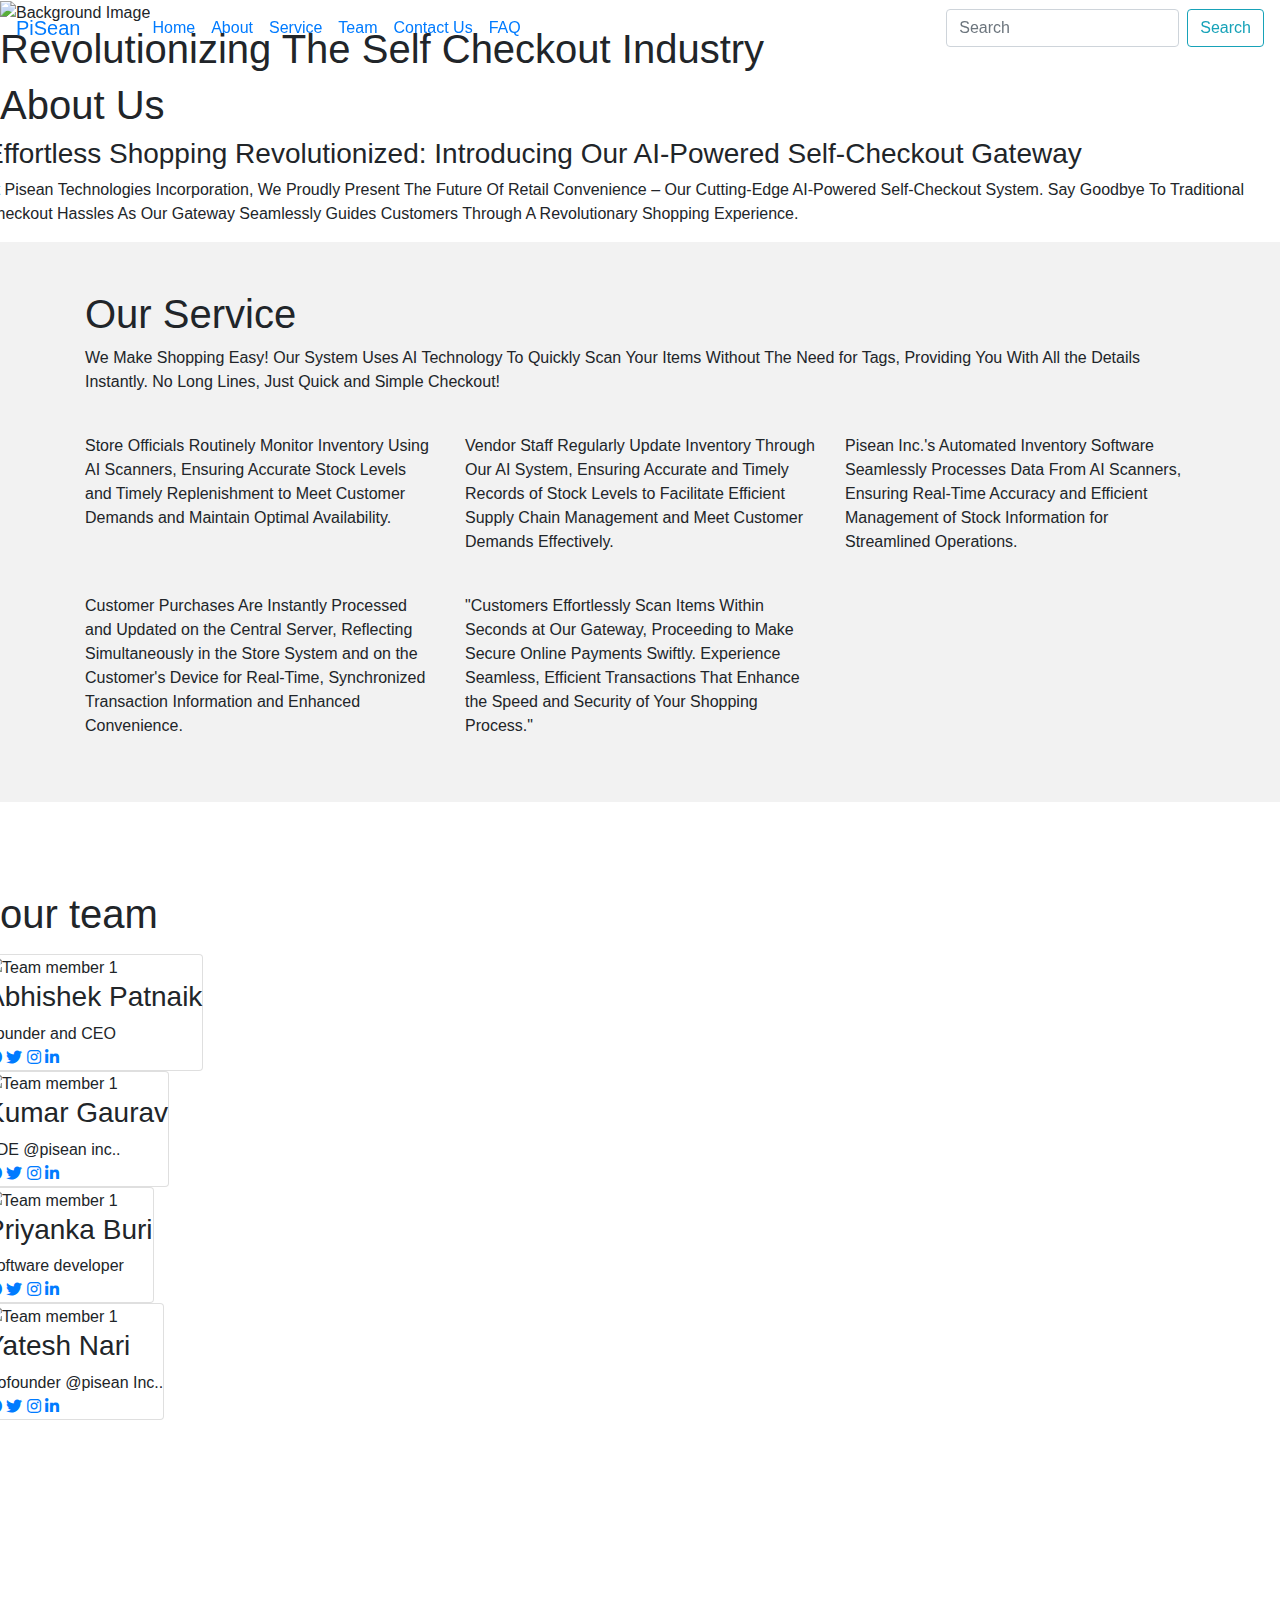
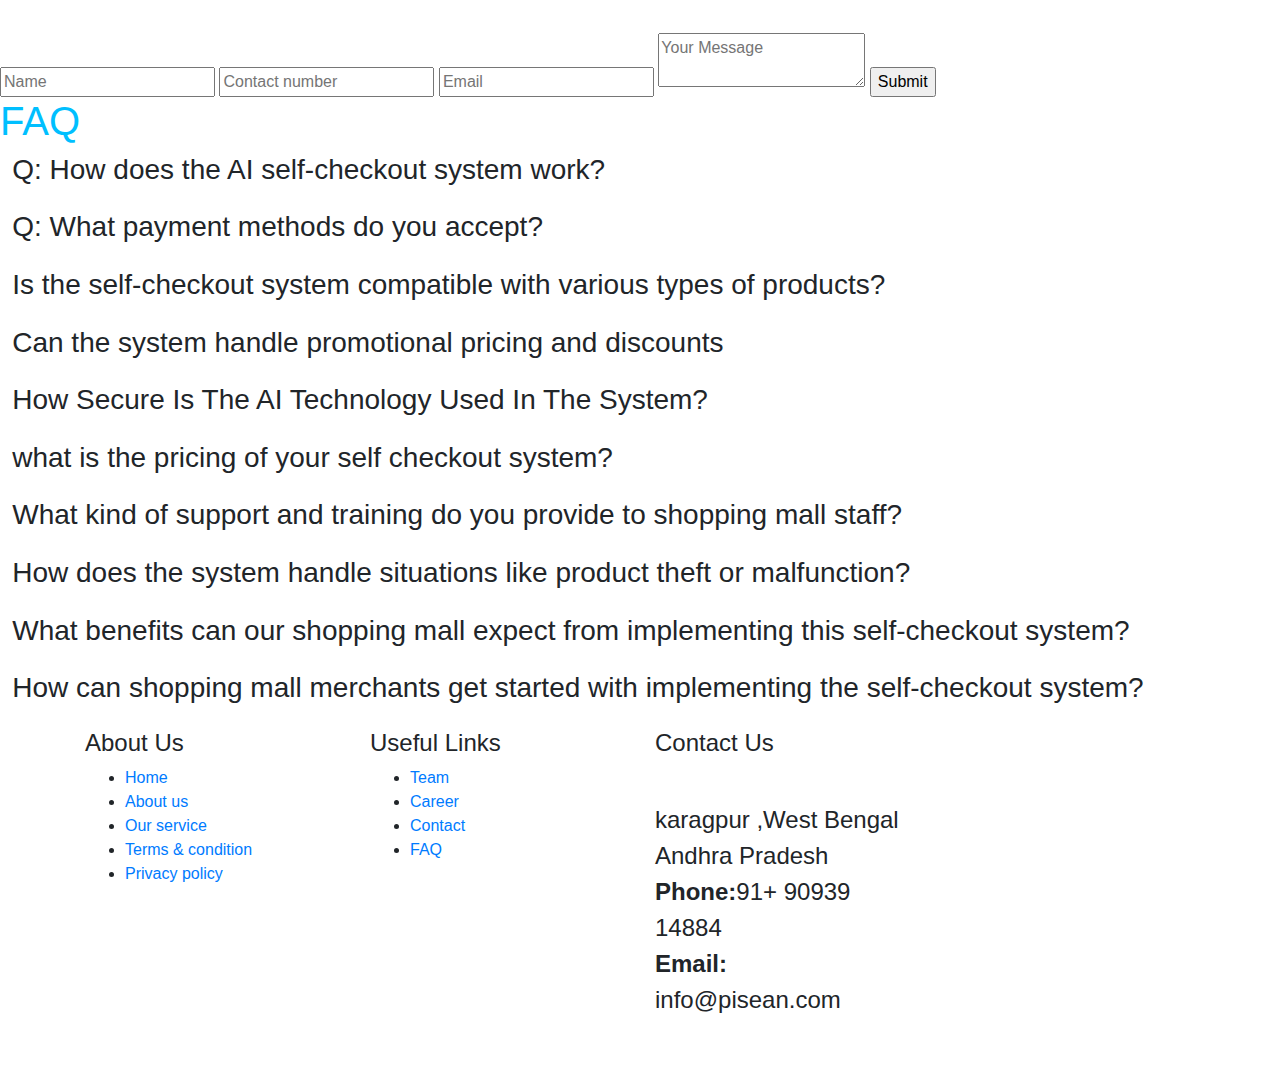
==== index.html @ 4c9ec10a "Rename contact_form.html to index.html" ====
<!DOCTYPE html>
<html lang="en">

<head>




    <style>
        /* Your CSS styles */
        .faq {
            margin-top: 2rem;
        }

        .accordion {
            margin-bottom: 1rem;
        }

        .accordion-header {
            cursor: pointer;
            display: flex;
            align-items: center;
        }

        .accordion-header span {
            margin-right: 1rem;
            font-size: 1.2rem;
        }

        .accordion-body {
            display: none;
            margin-top: 0.5rem;
        }

        .active span {
            transform: rotate(45deg);
        }
    </style>
    <meta charset="UTF-8">
    <meta http-equiv="X-UA-Compatible" content="IE=edge">
    <meta name="viewport" content="width=device-width, initial-scale=1.0">
    <title>Pisean Incorporation </title>
    <link rel="stylesheet" href="./css/style.css">
    <link rel="stylesheet" href="https://cdnjs.cloudflare.com/ajax/libs/font-awesome/5.15.3/css/all.min.css">
    <script src="https://cdnjs.cloudflare.com/ajax/libs/jquery/3.6.0/jquery.min.js"></script>
    <link rel="icon" href="./images/image.png">
    <link rel="stylesheet" href="https://cdnjs.cloudflare.com/ajax/libs/twitter-bootstrap/4.1.3/css/bootstrap.min.css">
    <link rel="stylesheet" href="https://cdnjs.cloudflare.com/ajax/libs/ionicons/2.0.1/css/ionicons.min.css">
    <link rel="stylesheet" href="https://cdn.jsdelivr.net/npm/bootstrap@4.5.3/dist/css/bootstrap.min.css" integrity="sha384-TX8t27EcRE3e/ihU7zmQxVncDAy5uIKz4rEkgIXeMed4M0jlfIDPvg6uqKI2xXr2" crossorigin="anonymous">
    <link rel="stylesheet" href="https://stackpath.bootstrapcdn.com/font-awesome/4.7.0/css/font-awesome.min.css" integrity="sha384-wvfXpqpZZVQGK6TAh5PVlGOfQNHSoD2xbE+QkPxCAFlNEevoEH3Sl0sibVcOQVnN" crossorigin="anonymous">
    <link href="lib/bootstrap/css/bootstrap.min.css" rel="stylesheet">
    <link href="lib/ionicons/css/ionicons.min.css" rel="stylesheet">
    <link href="lib/owlcarousel/assets/owl.carousel.min.css" rel="stylesheet">
    <link href="lib/lightbox/css/lightbox.min.css" rel="stylesheet">
    <script src="./js/main.js"></script>
</head>

<body>
    <div id="image-background">
        <img src="https://res.cloudinary.com/dgkyo3wku/image/upload/v1715507340/21cb44137fb5821ff39f8c37ded3b822_geof0n.jpg" alt="Background Image">
    </div>

    <nav class="navbar navbar-styling navbar-expand-lg   fixed-top">
        <a class="navbar-brand nav-logo pr-5" href="#">PiSean</a>
        <button class="navbar-toggler bg-light " type="button" data-toggle="collapse" data-target="#navbarSupportedContent" aria-controls="navbarSupportedContent" aria-expanded="false" aria-label="Toggle navigation">
            <span class="navbar-toggler-icon"></span>
        </button>

        <div class="collapse navbar-collapse" id="navbarSupportedContent">
            <ul class="navbar-nav mr-auto">
                <li class="nav-item active">
                    <a class="nav-link" href="#home">Home <span class="sr-only">(current)</span></a>
                </li>
                <li class="nav-item">
                    <a class="nav-link" href="#about">About</a>
                </li>
                <li class="nav-item">
                    <a class="nav-link" href="#service">
                        Service
                    </a>

                </li>
                <li class="nav-item">
                    <a class="nav-link" href="#team">
                        Team
                    </a>

                </li>

                <li class="nav-item">
                    <a class="nav-link" href="#contact">
                        Contact Us
                    </a>
                </li>
                <li class="nav-item">
                    <a class="nav-link" href="#faq">
                        FAQ
                    </a>
                </li>
            </ul>
            <form class="form-inline my-2 my-lg-0">
                <input class="form-control mr-sm-2 search-bar" type="search" placeholder="Search" aria-label="Search">
                <button class="btn btn-outline-info my-2 my-sm-0 search-button " type="submit">Search</button>
            </form>
        </div>
    </nav>



    <section id="home" class="home">
        <h1 id="animated-heading">Revolutionizing The Self Checkout Industry</h1>
        <h2></h2>
        <div class="wave wave1"></div>
        <div class="wave wave2"></div>
        <div class="wave wave3"></div>
    </section>

    <section id="about" class="about">
        <h1 class="heading">About Us</h1>
        <div class="row">
            <div class="content">
                <h3>Effortless Shopping Revolutionized: Introducing Our AI-Powered Self-Checkout Gateway</h3>
                <p>At Pisean Technologies Incorporation, We Proudly Present The Future Of Retail Convenience – Our Cutting-Edge AI-Powered Self-Checkout System. Say Goodbye To Traditional Checkout Hassles As Our Gateway Seamlessly Guides Customers Through A Revolutionary Shopping Experience.</p>

            </div>
        </div>
    </section>

    <div class="pt-5 pb-5 heading-service " style="background-color: #f2f2f2;">
        <div class="container ">
            <div class="row">
                <div class="section-head col-sm-12 " id="service">
                    <h1 class="heading "> Our Service </h1>
                    <p>We Make Shopping Easy! Our System Uses AI Technology To Quickly Scan Your Items Without The Need for Tags, Providing You With All the Details Instantly. No Long Lines, Just Quick and Simple Checkout!
                    </p>
                </div>
                <div class="col-lg-4 col-sm-6">
                    <div class="item"> <span><img src=" https://res.cloudinary.com/dgkyo3wku/image/upload/v1706522780/cilbbswr6wt9gt8f0bmc.jpg " class="icon feature_box_col_one" alt="" /></span>

                        <p>Store Officials Routinely Monitor Inventory Using AI Scanners, Ensuring Accurate Stock Levels and Timely Replenishment to Meet Customer Demands and Maintain Optimal Availability.</p>
                    </div>
                </div>
                <div class="col-lg-4 col-sm-6">
                    <div class="item"> <span><img src="https://res.cloudinary.com/dgkyo3wku/image/upload/v1706523859/WhatsApp_Image_2024-01-29_at_14.48.54_9b47edf5_c2cqcb.jpg" class="icon feature_box_col_two" alt=""></span>

                        <p>Vendor Staff Regularly Update Inventory Through Our AI System, Ensuring Accurate and Timely Records of Stock Levels to Facilitate Efficient Supply Chain Management and Meet Customer Demands Effectively.</p>
                    </div>
                </div>
                <div class="col-lg-4 col-sm-6">
                    <div class="item"> <span><img src=" https://res.cloudinary.com/dgkyo3wku/image/upload/v1706524597/kpwfwyheefqie8gntrhh.jpg " class="icon feature_box_col_one" alt="" /></span>

                        <p>Pisean Inc.'s Automated Inventory Software Seamlessly Processes Data From AI Scanners, Ensuring Real-Time Accuracy and Efficient Management of Stock Information for Streamlined Operations.</p>
                    </div>
                </div>
                <div class="col-lg-4 col-sm-6">
                    <div class="item"> <span><img src=" https://res.cloudinary.com/dgkyo3wku/image/upload/v1706524673/wyqtvdgvv5pxghly4vju.jpg " class="icon feature_box_col_one" alt="" /></span>

                        <p>Customer Purchases Are Instantly Processed and Updated on the Central Server, Reflecting Simultaneously in the Store System and on the Customer's Device for Real-Time, Synchronized Transaction Information and Enhanced Convenience.</p>
                    </div>
                </div>

                <div class="col-lg-4 col-sm-6">
                    <div class="item"> <span><img src=" https://res.cloudinary.com/dgkyo3wku/image/upload/v1706525130/shdp8tactpkitl5gberr.jpg" class="icon feature_box_col_one" alt="" /></span>

                        <p>"Customers Effortlessly Scan Items Within Seconds at Our Gateway, Proceeding to Make Secure Online Payments Swiftly. Experience Seamless, Efficient Transactions That Enhance the Speed and Security of Your Shopping Process."</p>
                    </div>
                </div>
            </div>
        </div>
    </div>

    <script src="https://code.jquery.com/jquery-3.5.1.slim.min.js" integrity="sha384-DfXdz2htPH0lsSSs5nCTpuj/zy4C+OGpamoFVy38MVBnE+IbbVYUew+OrCXaRkfj" crossorigin="anonymous"></script>
    <script src="https://cdn.jsdelivr.net/npm/bootstrap@4.5.3/dist/js/bootstrap.bundle.min.js" integrity="sha384-ho+j7jyWK8fNQe+A12Hb8AhRq26LrZ/JpcUGGOn+Y7RsweNrtN/tE3MoK7ZeZDyx" crossorigin="anonymous"></script>
    <!--
    <section class="counters">
        <div class="container">
            <div>
                <i class="far fa-clock fa-4x"></i>
                <div class="counter" data-target="13500">0</div>
                <h3>Working Hours</h3>
            </div>
            <div>
                <i class="fas fa-gift fa-4x"></i>
                <div class="counter" data-target="720">0</div>
                <h3>Completed Projects</h3>
            </div>
            <div>
                <i class="fas fa-users fa-4x"></i>
                <div class="counter" data-target="480">0</div>
                <h3>Happy Clients</h3>
            </div>
            <div>
                <i class="fas fa-award fa-4x"></i>
                <div class="counter" data-target="120">0</div>
                <h3>Awards Received</h3>
            </div>
        </div>
    </section>

    <div class="pt-5 pb-5">
        <div class="container">
            <div class="row">
                <div class="section-head-1 col-sm-12" style="text-align: center;">
                    <h4 style="margin-top: -5rem;" id="portfolio"><span>Our</span> Projects</h4>

                    <p>The objective of IT Company is to enable a large number of youth to take up <br>industry-relevant skill training that will help them<br> in securing a better livelihood.
                    </p>
                </div>

                <div class="col-lg-4 col-sm-6">

                    <div class="item"> <span class="icon feature_box_col_four"><i class="fa fa-database"></i></span>
                        <h6>Project-1</h6>

                        <p>Lorem ipsum dolor sit amet, consectetuer adipiscing elit. Aenean commodo ligula eget dolor Aenean massa.<br><br><br></p>
                    </div>
                </div>

                <div class="col-lg-4 col-sm-6">
                    <div class="item"> <span class="icon feature_box_col_five"><i class="fa fa-upload"></i></span>
                        <h6>Project-2</h6>
                        <p>Lorem ipsum dolor sit amet, consectetuer adipiscing elit. Aenean commodo ligula eget dolor Aenean massa.<br><br><br></p>
                    </div>
                </div>
                <div class="col-lg-4 col-sm-6">
                    <div class="item"> <span class="icon feature_box_col_six"><i class="fa fa-camera"></i></span>
                        <h6>Project-3</h6>
                        <p>Lorem ipsum dolor sit amet, consectetuer adipiscing elit. Aenean commodo ligula eget dolor Aenean massa.<br><br><br></p>
                    </div>
                </div>
            </div>
        </div>
    </div>

    <div class="communicate">
        <h3>Lorem ipsum dolor sit amet consectetur adipisicing elit.</h3>
        <p>Lorem ipsum dolor sit amet.</p>
        <a href="#contact"><button class="btn">Contact Now</button></a>
    </div>

    <div class="testimonials mt-100">
        <div class="container">
            <div class="section-header" style="text-align: center;">
                <h2 style="margin-top: -15rem;">Testimonials</h2>
                <p style="font-size: 2rem;">
                    See what people have to say about us
                </p>
            </div>

            <div class="owl-carousel testimonials-carousel">
                <div class="testimonial-item row align-items-center">
                    <div class="testimonial-img">
                        <img src="./images/testimonial-1.jpg" alt="Testimonial image">
                    </div>
                    <div class="testimonial-text">
                        <h3>Person-1</h3>
                        <h4>Designation</h4>
                        <p>
                            Testimonial

                        </p>
                    </div>
                </div>
                <div class="testimonial-item row align-items-center">
                    <div class="testimonial-img">
                        <img src="./images/testimonial-2.jpg" alt="Testimonial image">
                    </div>
                    <div class="testimonial-text">
                        <h3>Person-2</h3>
                        <h4>Designation</h4>
                        <p>
                            Testimonial

                        </p>
                    </div>
                </div>
                <div class="testimonial-item row align-items-center">
                    <div class="testimonial-img">
                        <img src="./images/testimonial-3.jpg" alt="Testimonial image">
                    </div>
                    <div class="testimonial-text">
                        <h3>Person-3</h3>
                        <h4>Designation</h4>
                        <p>
                            Testimonial

                        </p>
                    </div>
                </div>
                <div class="testimonial-item row align-items-center">
                    <div class="testimonial-img">
                        <img src="./images/testimonial-4.jpg" alt="Testimonial image">
                    </div>
                    <div class="testimonial-text">
                        <h3>Person-4</h3>
                        <h4>Designation</h4>
                        <p>
                            Testimonial

                        </p>
                    </div>
                </div>
                <div class="testimonial-item row align-items-center">
                    <div class="testimonial-img">
                        <img src="./images/testimonial-5.jpg" alt="Testimonial image">
                    </div>
                    <div class="testimonial-text">
                        <h3>Person-5</h3>
                        <h4>Designation</h4>
                        <p>
                            Testimonial

                        </p>
                    </div>
                </div>
            </div>
        </div>
    </div>

    <div class="clients mt-100">
        <div class="container">
            <div class="section-header">
                <h2>Our Clients</h2>
                <p>
                    We don't just build softwares, we build your business.
                </p>
            </div>
            <div class="owl-carousel clients-carousel">
                <img src="./images/image.png" alt="Client Logo">
                <img src="./images/image.png" alt="Client Logo">
                <img src="./images/image.png" alt="Client Logo">
                <img src="./images/image.png" alt="Client Logo">
                <img src="./images/image.png" alt="Client Logo">
                <img src="./images/image.png" alt="Client Logo">
                <img src="./images/image.png" alt="Client Logo">
                <img src="./images/image.png" alt="Client Logo">
            </div>
        </div>
    </div>
    <a href="#" class="back-to-top"><i class="ion-ios-arrow-up"></i></a>
    <script src="lib/jquery/jquery.min.js"></script>
    <script src="lib/jquery/jquery-migrate.min.js"></script>
    <script src="lib/bootstrap/js/bootstrap.bundle.min.js"></script>
    <script src="lib/easing/easing.min.js"></script>
    <script src="lib/waypoints/waypoints.min.js"></script>
    <script src="lib/counterup/counterup.min.js"></script>
    <script src="lib/owlcarousel/owl.carousel.min.js"></script>
    <script src="lib/lightbox/js/lightbox.min.js"></script>-->

    <section class="team heading-service " style="margin-top: 7rem;">
        <h1 class="heading" style="margin-top: -1.5rem;" id="team">our team</h1>
        <p></p>
        <div class="row">
            <div class="card">
                <div class="image">
                    <img src="https://res.cloudinary.com/dgkyo3wku/image/upload/v1706520418/drnmkmoih6rdnlpzotfv.jpg" alt="Team member 1">
                </div>
                <div class="info">
                    <h3>Abhishek Patnaik</h3>
                    <span>Founder and CEO</span>
                    <div class="icons">
                        <a href="https://www.facebook.com/" class="fab fa-facebook-f"></a>
                        <a href="https://twitter.com/login" class="fab fa-twitter"></a>
                        <a href="https://www.instagram.com/" class="fab fa-instagram"></a>
                        <a href="https://www.linkedin.com/" class="fab fa-linkedin"></a>
                    </div>
                </div>
            </div>
        </div>
        <div class="row">
            <div class="card">
                <div class="image">
                    <img src="https://res.cloudinary.com/dgkyo3wku/image/upload/v1706521943/penvjlpgea7rrrymuciv.jpg" alt="Team member 1">
                </div>
                <div class="info">
                    <h3>Kumar Gaurav</h3>
                    <span>SDE @pisean inc..</span>
                    <div class="icons">
                        <a href="https://www.facebook.com/" class="fab fa-facebook-f"></a>
                        <a href="https://twitter.com/login" class="fab fa-twitter"></a>
                        <a href="https://www.instagram.com/" class="fab fa-instagram"></a>
                        <a href="https://www.linkedin.com/" class="fab fa-linkedin"></a>
                    </div>
                </div>
            </div>
        </div>
        <div class="row">
            <div class="card">
                <div class="image">
                    <img src="https://res.cloudinary.com/dgkyo3wku/image/upload/v1706522111/irqp7z6xogtvdpo3z6qg.jpg" alt="Team member 1">
                </div>
                <div class="info">
                    <h3>Priyanka Buri</h3>
                    <span>Software developer</span>
                    <div class="icons">
                        <a href="https://www.facebook.com/" class="fab fa-facebook-f"></a>
                        <a href="https://twitter.com/login" class="fab fa-twitter"></a>
                        <a href="https://www.instagram.com/" class="fab fa-instagram"></a>
                        <a href="https://www.linkedin.com/" class="fab fa-linkedin"></a>
                    </div>
                </div>
            </div>
        </div>
        <div class="row">
            <div class="card">
                <div class="image">
                    <img src="" https://res.cloudinary.com/dgkyo3wku/image/upload/v1706521943/penvjlpgea7rrrymuciv.jpg"" alt="Team member 1">
                </div>
                <div class="info">
                    <h3>Yatesh Nari</h3>
                    <span>Cofounder @pisean Inc..</span>
                    <div class="icons">
                        <a href="https://www.facebook.com/" class="fab fa-facebook-f"></a>
                        <a href="https://twitter.com/login" class="fab fa-twitter"></a>
                        <a href="https://www.instagram.com/" class="fab fa-instagram"></a>
                        <a href="https://www.linkedin.com/" class="fab fa-linkedin"></a>
                    </div>
                </div>
            </div>
        </div>
    </section>

    <section id="contact" class="contact">
        <h1 class="heading" style=" color: #ffff">get in touch</h1>
    </section>
    <div class="contact-in">
        <div class="contact-map">
            <iframe src="https://www.google.com/maps/embed?pb=!1m18!1m12!1m3!1d30711243.17762776!2d64.4398422293091!3d20.011408266548177!2m3!1f0!2f0!3f0!3m2!1i1024!2i768!4f13.1!3m3!1m2!1s0x30635ff06b92b791%3A0xd78c4fa1854213a6!2sIndia!5e0!3m2!1sen!2sin!4v1644684739958!5m2!1sen!2sin" width="100%" height="auto" style="border:0;" allowfullscreen="" loading="lazy"></iframe>
        </div>
        <div class="contact-form">
            <form action="./contactme.php" method="POST">
                <input type="text" name="name" placeholder="Name" class="contact-form-txt" required>
                <input type="tel" id="phone" name="phone" pattern="[0-9]{10}" required placeholder="Contact number" maxlength="10" class="contact-form-phone">
                <input type="email" name="email" placeholder="Email" class="contact-form-email" required>
                <textarea placeholder="Your Message" name="message" class="contact-form-txtarea" required></textarea>
                <input type="submit" value="Submit" name="submit" class="contact-form-btn">
            </form>
        </div>
    </div>

    <section class="faq">
        <h1 class="heading" style="margin-top: -2rem; color: #00bfff;" id="faq">FAQ</h1>
        <div class="row">
            <div class="accordion-container">
                <div class="accordion">
                    <div class="accordion-header" id="q1">
                        <span>+</span>
                        <h3 class="question">Q: How does the AI self-checkout system work?</h3>
                    </div>
                    <div class="accordion-body" id="a1">
                        <p>Our AI-powered self-checkout system utilizes an AI cart and implements a double verification system at the payment gateway to prevent theft. Customers scan items using the AI cart, and at the gateway, there's an additional verification step to ensure that all items have been properly scanned and paid for, enhancing security and reducing the risk of theft.</p>
                    </div>
                </div>
                <div class="accordion">
                    <div class="accordion-header" id="q2">
                        <span>+</span>
                        <h3 class="question">Q: What payment methods do you accept?</h3>
                    </div>
                    <div class="accordion-body" id="a2">
                        <p>We accept a variety of payment methods including credit cards, debit cards, mobile payments, and cash.</p>
                    </div>
                </div>
                <div class="accordion">
                    <div class="accordion-header" id="q2">
                        <span>+</span>
                        <h3 class="question">Is the self-checkout system compatible with various types of products?</h3>
                    </div>
                    <div class="accordion-body" id="a2">
                        <p>our system is versatile and can be used for a wide range of products, including groceries, electronics, apparel, and more.

                            +</p>
                    </div>
                </div>
                <div class="accordion">
                    <div class="accordion-header" id="q2">
                        <span>+</span>
                        <h3 class="question">Can the system handle promotional pricing and discounts</h3>
                    </div>
                    <div class="accordion-body" id="a2">
                        <p>Absolutely! Our self-checkout system is designed to accommodate promotional pricing, discounts, and loyalty programs, offering a flexible solution for your business needs.</p>
                    </div>
                </div>
                <div class="accordion">
                    <div class="accordion-header" id="q2">
                        <span>+</span>
                        <h3 class="question">How Secure Is The AI Technology Used In The System?</h3>
                    </div>
                    <div class="accordion-body" id="a2">
                        <p>The AI technology employed in our system is highly secure, ensuring accurate product scanning and secure transactions, enhancing both customer and merchant confidence.</p>
                    </div>
                </div>
                <div class="accordion">
                    <div class="accordion-header" id="q2">
                        <span>+</span>
                        <h3 class="question">what is the pricing of your self checkout system?</h3>
                    </div>
                    <div class="accordion-body" id="a2">
                        <p>Through thorough market analysis, cost efficiency measures, and customer feedback, we maintain competitive and reasonable pricing for our products and services.</p>
                    </div>
                </div>
                <div class="accordion">
                    <div class="accordion-header" id="q2">
                        <span>+</span>
                        <h3 class="question">What kind of support and training do you provide to shopping mall staff?</h3>
                    </div>
                    <div class="accordion-body" id="a2">
                        <p>We offer comprehensive training for shopping mall staff to ensure smooth implementation. Ongoing support is also provided to address any queries or technical issues..</p>
                    </div>
                </div>
                <div class="accordion">
                    <div class="accordion-header" id="q2">
                        <span>+</span>
                        <h3 class="question">How does the system handle situations like product theft or malfunction?</h3>
                    </div>
                    <div class="accordion-body" id="a2">
                        <p>Our system includes security measures to deter theft, and in case of malfunctions, we provide prompt technical support to address and resolve any issues.</p>
                    </div>
                </div>
                <div class="accordion">
                    <div class="accordion-header" id="q2">
                        <span>+</span>
                        <h3 class="question">What benefits can our shopping mall expect from implementing this self-checkout system?</h3>
                    </div>
                    <div class="accordion-body" id="a2">
                        <p>Implementing our system can lead to reduced wait times, improved customer satisfaction, increased operational efficiency, and a modern, streamlined shopping experience.</p>
                    </div>
                </div>
                <div class="accordion">
                    <div class="accordion-header" id="q2">
                        <span>+</span>
                        <h3 class="question">How can shopping mall merchants get started with implementing the self-checkout system?</h3>
                    </div>
                    <div class="accordion-body" id="a2">
                        <p>To get started with implementing the self-checkout system in your shopping mall, simply fill out the contact form on our website. Our team will reach out to schedule a demo video and guide you through the documentation formalities. Once completed, we'll proceed with the installation of the self-checkout system at your convenience.</p>
                    </div>
                </div>
                <!-- Add more accordion items for other questions -->
            </div>
        </div>
    </section>
    <script src="https://cdnjs.cloudflare.com/ajax/libs/jquery/3.6.0/jquery.min.js"></script>
    <script>
        $(document).ready(function() {
            // Toggle FAQ answers
            $('.accordion-header').click(function() {
                $(this).toggleClass('active');
                $(this).next('.accordion-body').slideToggle();
            });
        });
    </script>
    <div class="footer">
        <div class="footer-top">
            <div class="container">
                <div class="row">
                    <div class="col-lg-3 col-md-6 footer-links">
                        <h4>About Us</h4>
                        <ul>
                            <li><i class="ion-ios-arrow-forward"></i> <a href="#">Home</a></li>
                            <li><i class="ion-ios-arrow-forward"></i> <a href="#about">About us</a></li>
                            <li><i class="ion-ios-arrow-forward"></i> <a href="#service">Our service</a></li>
                            <li><i class="ion-ios-arrow-forward"></i> <a href="#">Terms & condition</a></li>
                            <li><i class="ion-ios-arrow-forward"></i> <a href="#">Privacy policy</a></li>
                        </ul>
                    </div>

                    <div class="col-lg-3 col-md-6 footer-links">
                        <h4>Useful Links</h4>
                        <ul>

                            <li><i class="ion-ios-arrow-forward"></i> <a href="#team">Team</a></li>
                            <li><i class="ion-ios-arrow-forward"></i> <a href="careers.html">Career</a></li>
                            <li><i class="ion-ios-arrow-forward"></i> <a href="#contact">Contact</a></li>
                            <li><i class="ion-ios-arrow-forward"></i> <a href="#faq">FAQ</a></li>
                        </ul>
                    </div>

                    <div class="col-lg-3 col-md-6 footer-contact" style="font-size: 1.5rem;">
                        <h4>Contact Us</h4>
                        <p>
                            <br>
                            karagpur ,West Bengal<br>
                            Andhra Pradesh <br>
                            <strong>Phone:</strong>91+ 90939 14884<br>
                            <strong>Email:</strong> info@pisean.com<br>
                        </p>

                        <div class="social-links">
                            <a href="https://www.facebook.com/"><i class="ion-logo-facebook"></i></a>
                            <a href="https://twitter.com/login?lang=en"><i class="ion-logo-twitter"></i></a>
                            <a href="https://www.linkedin.com/"><i class="ion-logo-linkedin"></i></a>
                            <a href="https://www.instagram.com/"><i class="ion-logo-instagram"></i></a>
                            <a href="https://accounts.google.com/servicelogin/signinchooser?flowName=GlifWebSignIn&flowEntry=ServiceLogin"><i class="ion-logo-googleplus"></i></a>
                        </div>

                    </div>

                    <div class="col-lg-3 col-md-6 footer-newsletter">

                        <p></p>

                    </div>

                </div>
            </div>
        </div>

        <div class="container">
            <div class="row align-items-center">
                <div class="col-md-6 copyright" style="color: #fff; font-size: 1.3rem;">
                    Copyright &copy; pisean technology. All Rights Reserved.
                </div>
            </div>
        </div>
    </div>

    <a href="#" class="back-to-top"><i class="ion-ios-arrow-up"></i></a>
</body>

</html>
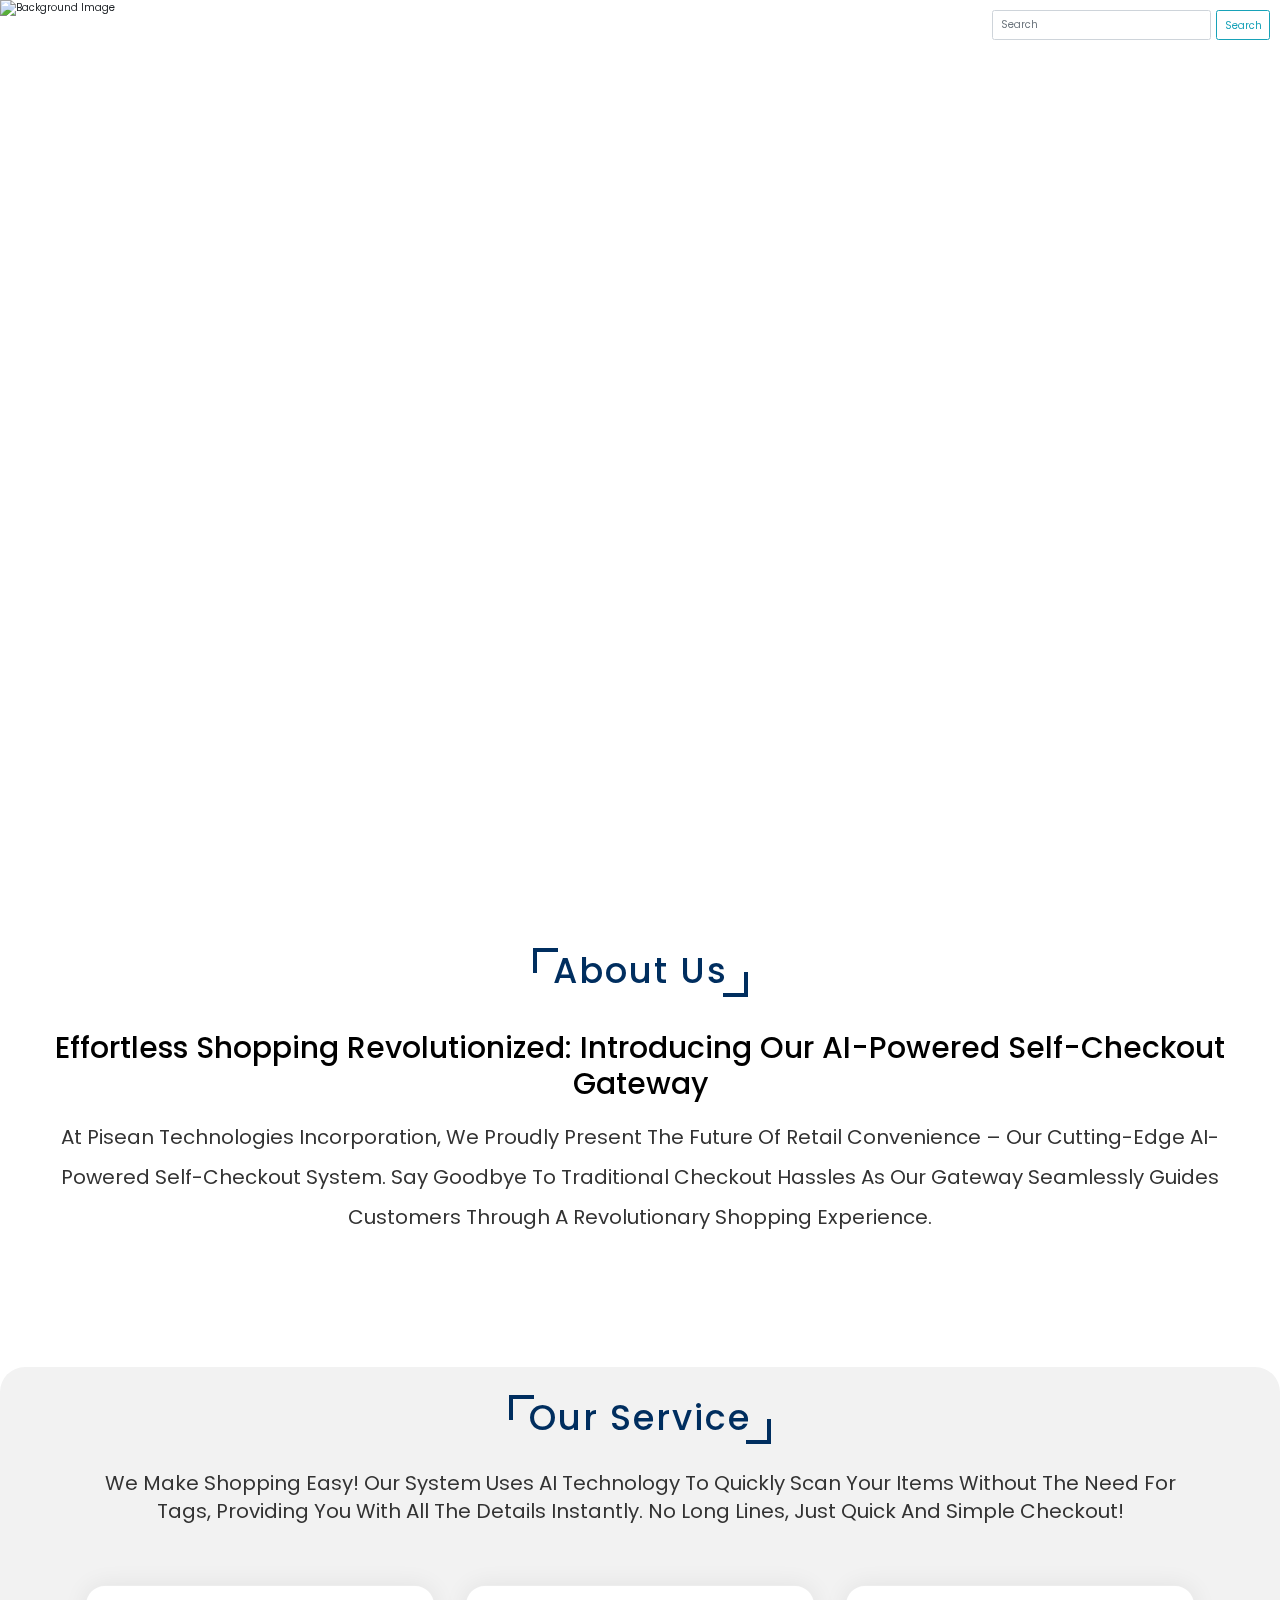
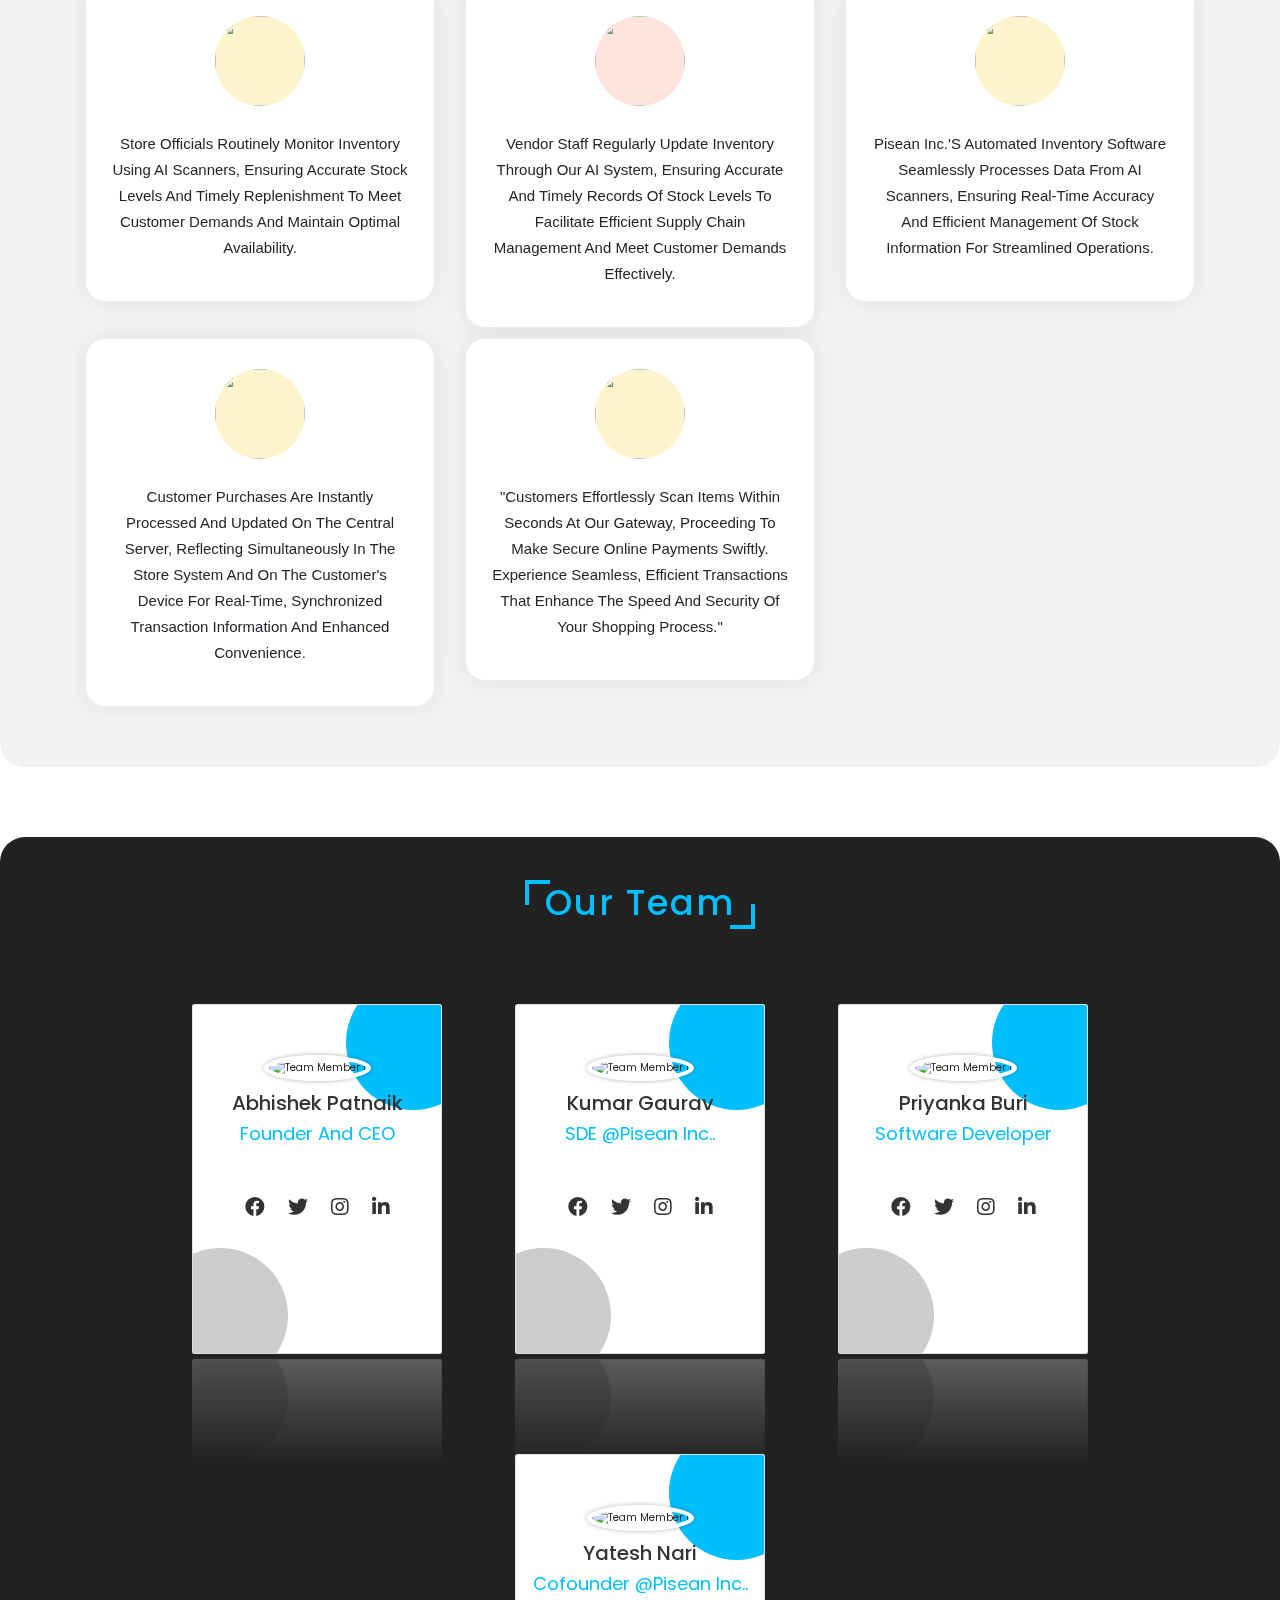
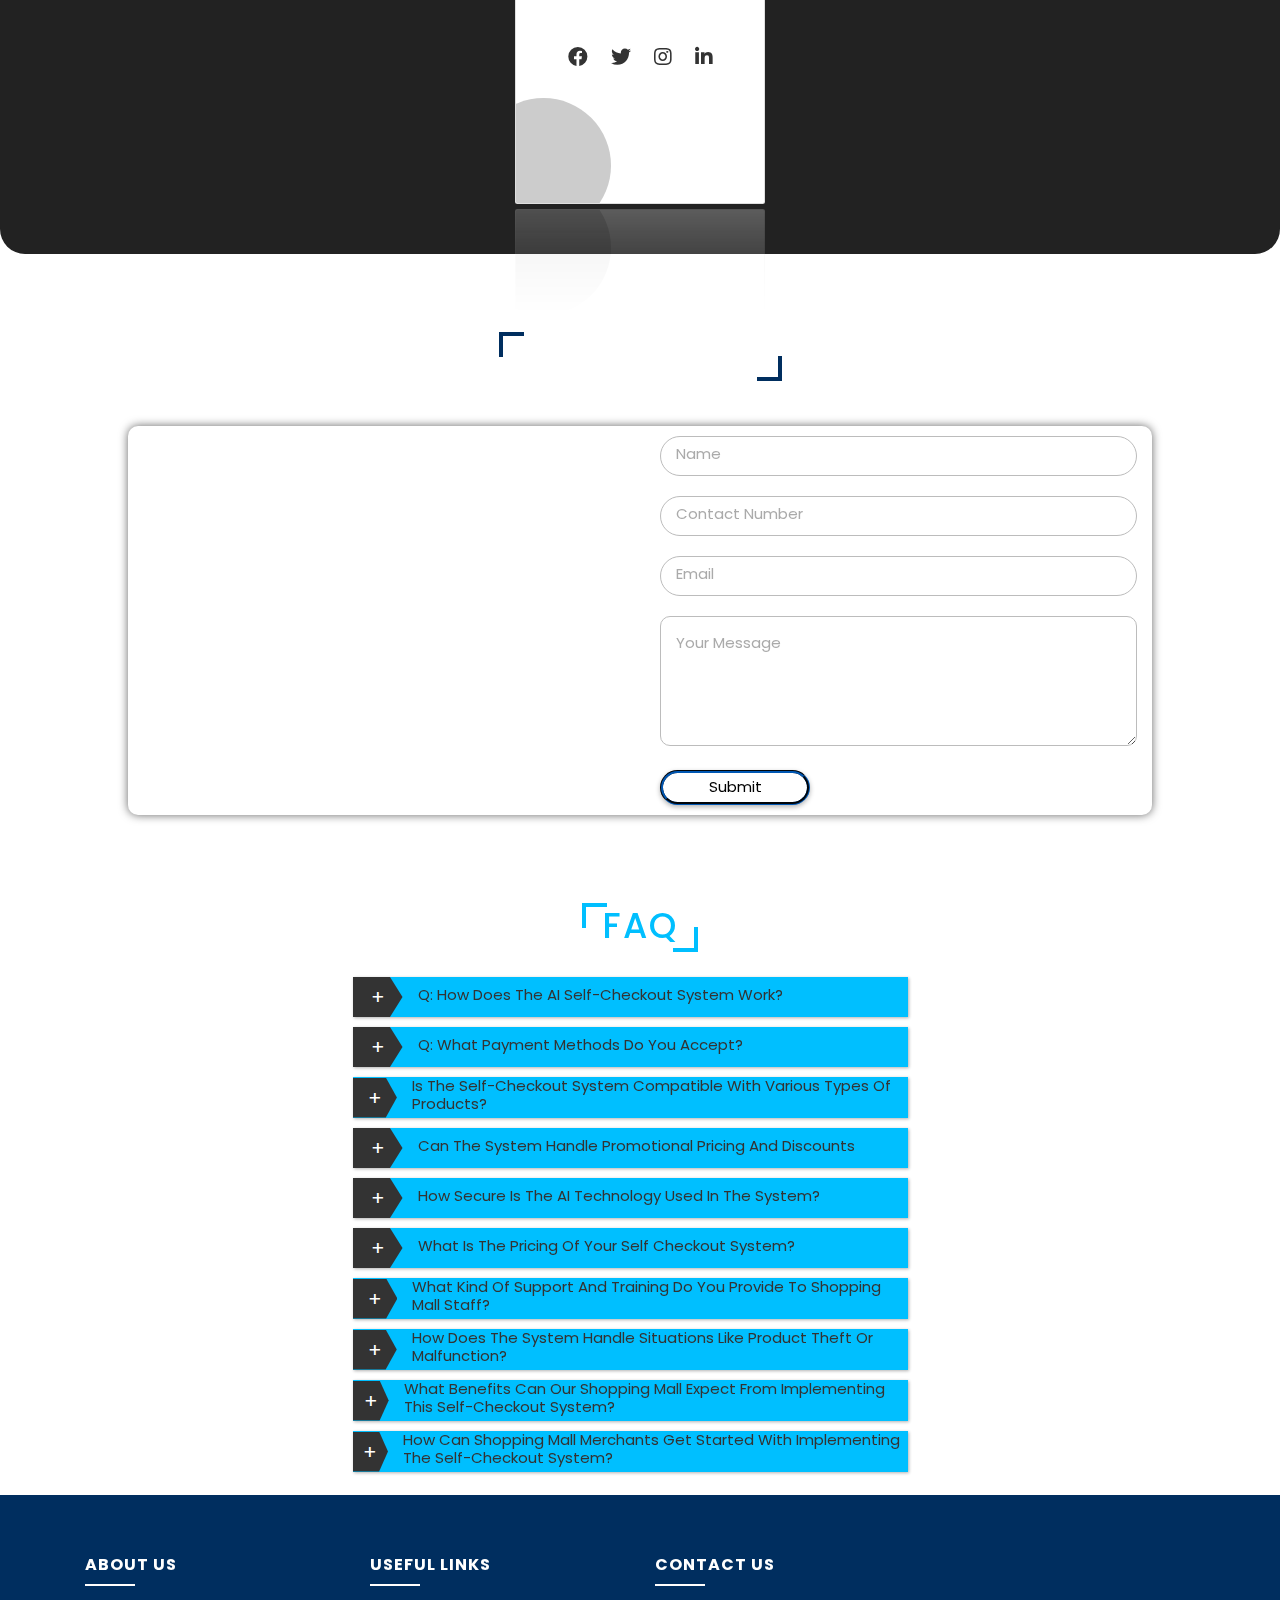
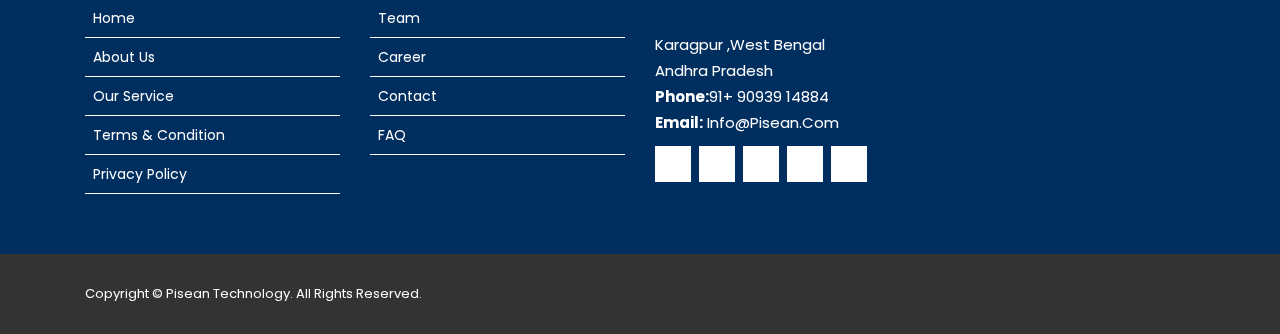
==== commit 1909cff6: "Update index.html" ====
--- a/index.html
+++ b/index.html
@@ -40,7 +40,7 @@
     <meta http-equiv="X-UA-Compatible" content="IE=edge">
     <meta name="viewport" content="width=device-width, initial-scale=1.0">
     <title>Pisean Incorporation </title>
-    <link rel="stylesheet" href="./css/style.css">
+    <link rel="stylesheet" href="./index.css">
     <link rel="stylesheet" href="https://cdnjs.cloudflare.com/ajax/libs/font-awesome/5.15.3/css/all.min.css">
     <script src="https://cdnjs.cloudflare.com/ajax/libs/jquery/3.6.0/jquery.min.js"></script>
     <link rel="icon" href="./images/image.png">
--- a/index.css
+++ b/index.css
@@ -0,0 +1,1491 @@
+@import url('https://fonts.googleapis.com/css2?family=Poppins:ital,wght@0,200;0,300;0,400;0,500;1,100;1,300;1,400;1,500&display=swap');
+
+@keyframes typewriter {
+    from {
+        width: 0;
+    }
+
+    to {
+        width: 100%;
+    }
+}
+
+#animated-heading {
+    overflow: hidden;
+    white-space: nowrap;
+    animation: typewriter 4s steps(40) 1s forwards;
+    max-width: 100%;
+    font-size: 2rem;
+    /* Default font size */
+    line-height: 1.5;
+}
+
+/* Media query for larger screens */
+@media (min-width: 769px) {
+    #animated-heading {
+        font-size: 3.5rem;
+        /* Increase font size for larger screens */
+    }
+}
+
+/* Media query for smaller screens */
+@media (max-width: 768px) {
+    #animated-heading {
+        font-size: 2rem;
+        /* Increase font size for small devices */
+        white-space: normal;
+        /* Allow text to wrap */
+        line-height: 1.3;
+        max-width: 100%;
+        animation-duration: 2s;
+        /* Shorten animation duration for smaller screens */
+    }
+}
+
+@keyframes breathe {
+
+    0%,
+    100% {
+        transform: scale(1);
+    }
+
+    50% {
+        transform: scale(1.05);
+    }
+}
+
+#image-background {
+    position: fixed;
+    top: 0;
+    left: 0;
+    width: 100%;
+    height: 100%;
+    z-index: -1;
+}
+
+#image-background img {
+    width: 100%;
+    height: 100%;
+    object-fit: cover;
+    animation: breathe 6s ease-in-out infinite;
+}
+
+
+* {
+    font-family: 'Poppins', sans-serif;
+    margin: 0;
+    padding: 0;
+    box-sizing: border-box;
+    text-transform: capitalize;
+    transition: all .2s linear;
+    text-decoration: none;
+}
+
+html {
+    font-size: 62.5%;
+}
+
+body {
+    overflow-x: hidden;
+}
+
+.nav-link {
+    color: white;
+
+}
+
+.heading-service {
+    border-radius: 25px;
+}
+
+.heading,
+.clients .section-header h2,
+.section-head h1,
+.testimonials .section-header h2,
+.section-head-1 h4 {
+    margin: 2rem;
+    padding-top: 6rem;
+    display: inline-block;
+    font-size: 3.5rem;
+    color: #002e5f;
+    position: relative;
+    letter-spacing: .2rem;
+}
+
+.heading::before,
+.heading::after,
+.clients .section-header h2::before,
+.clients .section-header h2::after,
+.section-head h1::before,
+.section-head h1::after,
+.testimonials .section-header h2::before,
+.testimonials .section-header h2::after,
+.section-head-1 h4::before,
+.section-head-1 h4::after {
+    content: '';
+    position: absolute;
+    height: 2.5rem;
+    width: 2.5rem;
+    border-top: .4rem solid #002e5f;
+    border-left: .4rem solid #002e5f;
+}
+
+.faq .heading::before,
+.faq .heading::after {
+    border-top: .4rem solid #00bfff;
+    border-left: .4rem solid #00bfff;
+}
+
+.heading::before,
+.clients .section-header h2::before,
+.section-head h1::before,
+.testimonials .section-header h2::before,
+.section-head-1 h4::before {
+    top: 5.8rem;
+    left: -2rem;
+}
+
+.heading::after,
+.clients .section-header h2::after,
+.section-head h1::after,
+.testimonials .section-header h2::after,
+.section-head-1 h4::after {
+    bottom: -.5rem;
+    right: -2rem;
+    transform: rotate(180deg);
+}
+
+.row .btn {
+    outline: none;
+    border: none;
+    border-radius: 5rem;
+    background: white;
+    border-style: groove;
+    border-color: #002e5f;
+    font-size: 1.5rem;
+    cursor: pointer;
+    height: 3.5rem;
+    width: 15rem;
+    box-shadow: 0 .2rem .5rem rgba(0, 0, 0, .3);
+}
+
+.communicate .btn {
+    outline: none;
+    border: none;
+    border-radius: 5rem;
+    background: white;
+    border-style: groove;
+    border-color: #002e5f;
+    font-size: 1.5rem;
+    cursor: pointer;
+    height: 3.5rem;
+    width: 15rem;
+    box-shadow: 0 .2rem .5rem rgba(0, 0, 0, .3);
+}
+
+.row .btn:hover {
+    letter-spacing: .1rem;
+    opacity: .9;
+    color: white;
+    background: #002e5f;
+}
+
+.communicate .btn:hover {
+    letter-spacing: .1rem;
+    opacity: .9;
+    color: white;
+    background: #00bfff;
+}
+
+.navbar-styling {
+    color: white;
+    font-size: 2rem;
+    padding: 10px;
+    background: transparent !important;
+
+
+}
+
+.nav-logo {
+    color: white;
+    font-size: 3rem;
+}
+
+#video-background {
+
+    max-width: 100%;
+
+
+
+    position: fixed;
+    top: 0;
+    left: 0;
+    width: 100%;
+    height: 100%;
+    object-fit: cover;
+    /* Ensures the video covers the entire container */
+    z-index: -1;
+    /* Places the video behind other content */
+}
+
+.home {
+    min-height: 100vh;
+    width: 100vw;
+
+    background-size: cover;
+    display: flex;
+    align-items: center;
+    justify-content: center;
+    flex-flow: column;
+    text-align: center;
+    padding: 0 1rem;
+    position: relative;
+    overflow: hidden !important;
+}
+
+.home h1 {
+    color: #fff;
+    font-size: 5.5rem;
+}
+
+.home h2 {
+    color: #fff;
+    font-size: 3rem;
+}
+
+.home .wave {
+    position: absolute;
+    bottom: -.5rem;
+    left: 0;
+    height: 11rem;
+    width: 100%;
+    background: url("https://res.cloudinary.com/dgkyo3wku/image/upload/v1706498171/tdgowuidruwnfurywtdc.png");
+    background-size: 100rem 11rem;
+    animation: waves 8s linear infinite;
+    background-repeat: repeat-x;
+}
+
+.home .wave2 {
+    animation-direction: reverse;
+    animation-duration: 6s;
+    opacity: .3;
+}
+
+.home .wave3 {
+    animation-duration: 4s;
+    opacity: .5;
+}
+
+@keyframes waves {
+    0% {
+        background-position-x: 0;
+    }
+
+    100% {
+        background-position-x: 100rem;
+    }
+}
+
+.about {
+    background-color: white;
+    border-width: 5px;
+    border-color: black;
+
+    width: 100vw;
+    top: -3rem;
+    text-align: center;
+    position: relative;
+    overflow: hidden;
+    line-height: 10rem;
+    margin-bottom: 40px;
+    border-bottom-left-radius: 2rem;
+    border-bottom-right-radius: 2rem;
+}
+
+.about .row {
+    line-height: 4rem;
+    display: flex;
+    align-items: center;
+    justify-content: space-around;
+    padding: 0 5em;
+}
+
+.about .row .content {
+    text-align: center;
+}
+
+.about .row .content h3 {
+    font-size: 3rem;
+    color: black;
+}
+
+.about .row .content p {
+    font-size: 2rem;
+    color: #333;
+    padding: 1rem 0;
+    margin-bottom: 5rem;
+}
+
+.pt-5 .container .row .section-head p {
+    font-size: 2rem;
+    color: #333;
+    padding: 1rem 0;
+}
+
+.section-head {
+    margin-bottom: 60px;
+    text-align: center;
+    margin-top: -8rem;
+}
+
+.section-head p {
+    font-size: 20px;
+    line-height: 28px;
+    text-align: center;
+}
+
+.item {
+    background: #fff;
+    text-align: center;
+    padding: 30px 25px;
+    box-shadow: 0 0 25px rgba(0, 0, 0, 0.07);
+    border-radius: 20px;
+    margin-bottom: 30px;
+    margin-top: -2rem;
+    border: 5px solid rgba(0, 0, 0, 0.07);
+    -webkit-transition: all 0.5s ease 0s;
+    transition: all 0.5s ease 0s;
+}
+
+.item:hover {
+    background: #c8d8e4;
+    box-shadow: 0 8px 20px 0 rgba(0, 0, 0, 0.2);
+    -webkit-transition: all 0.5s ease 0s;
+    transition: all 0.5s ease 0s;
+}
+
+.item:hover .item,
+.item:hover span.icon {
+    background: #fff;
+    border-radius: 10px;
+    -webkit-transition: all 0.5s ease 0s;
+    transition: all 0.5s ease 0s;
+}
+
+.item h6 {
+    font-size: 2rem;
+}
+
+.item:hover h6,
+.item:hover p {
+    color: #2b6777;
+    -webkit-transition: all 0.5s ease 0s;
+    transition: all 0.5s ease 0s;
+}
+
+.icon {
+    font-size: 40px;
+    margin-bottom: 25px;
+    color: yellow;
+    width: 250px;
+    height: 250px;
+    line-height: 96px;
+    border-radius: 50px;
+}
+
+.item .feature_box_col_one {
+    background: rgba(247, 198, 5, 0.2);
+    color: #52ab98;
+}
+
+.item .feature_box_col_two {
+    background: rgba(255, 77, 28, 0.15);
+    color: #52ab98;
+}
+
+.item .feature_box_col_three {
+    background: rgba(0, 147, 38, 0.15);
+    color: #52ab98;
+}
+
+.item .feature_box_col_four {
+    background: rgba(0, 108, 255, 0.15);
+    color: #52ab98;
+}
+
+.item .feature_box_col_five {
+    background: rgba(146, 39, 255, 0.15);
+    color: #52ab98;
+}
+
+.item .feature_box_col_six {
+    background: rgba(23, 39, 246, 0.15);
+    color: #52ab98;
+}
+
+.item p {
+    font-size: 15px;
+    line-height: 26px;
+}
+
+.item h6 {
+    margin-bottom: 20px;
+    color: #2f2f2f;
+}
+
+.counters {
+    background-image: url(../images/img2.jpg);
+    background-size: cover;
+    background-attachment: fixed;
+    background-repeat: no-repeat;
+    color: #fff;
+    padding: 40px 20px;
+}
+
+.counters .container {
+    display: grid;
+    grid-template-columns: repeat(4, 1fr);
+    grid-gap: 30px;
+    text-align: center;
+}
+
+.counters i {
+    color: #fff;
+    margin-bottom: 5px;
+}
+
+.counters .counter {
+    font-size: 45px;
+    margin: 10px 0;
+}
+
+@media (max-width: 700px) {
+    .counters .container {
+        grid-template-columns: repeat(2, 1fr);
+    }
+
+    .counters .container>div:nth-of-type(1),
+    .counters .container>div:nth-of-type(2) {
+        border-bottom: 1px lightskyblue solid;
+        padding-bottom: 20px;
+    }
+}
+
+.section-head-1 {
+    margin-bottom: 60px;
+    background-size: 200%;
+    background-position: left;
+
+}
+
+.section-head-1 p {
+    color: #333;
+    font-size: 20px;
+    line-height: 28px;
+    text-align: center;
+}
+
+.item {
+    background: #fff;
+    text-align: center;
+    padding: 30px 25px;
+    box-shadow: 0 0 25px rgba(0, 0, 0, 0.07);
+    border-radius: 20px;
+    margin-bottom: 30px;
+    border: 1px solid rgba(0, 0, 0, 0.07);
+    -webkit-transition: all 0.7s ease 0s;
+    transition: all 0.7 ease 0s;
+
+}
+
+.item:hover {
+    background-image: linear-gradient(to bottom right, #66ffcc 0%, #ffccff 100%);
+    background-position: right;
+    transition: background-position 3s;
+    box-shadow: 0 1px 1px 0 rgba(0, 0, 0, 0.2);
+    -webkit-transition: all 0.5s ease 0s;
+    transition: all 0.7s ease 0s;
+}
+
+.item:hover .item,
+.item:hover span.icon {
+    background: #fff;
+    border-radius: 10px;
+    -webkit-transition: all 0.5s ease 0s;
+    transition: all 0.5s ease 0s;
+}
+
+.item:hover h6,
+.item:hover p {
+    color: #2b6777;
+    -webkit-transition: all 0.5s ease 0s;
+    transition: all 0.5s ease 0s;
+}
+
+.item .icon {
+    font-size: 40px;
+    margin-bottom: 25px;
+    color: yellow;
+    width: 90px;
+    height: 90px;
+    line-height: 96px;
+    border-radius: 50px;
+}
+
+.item .feature_box_col_one {
+    background: rgba(247, 198, 5, 0.2);
+    color: #52ab98;
+}
+
+.item .feature_box_col_two {
+    background: rgba(255, 77, 28, 0.15);
+    color: #52ab98;
+
+}
+
+.item .feature_box_col_three {
+    background: rgba(0, 147, 38, 0.15);
+    color: #52ab98;
+}
+
+.item .feature_box_col_four {
+    background: rgba(0, 108, 255, 0.15);
+    color: #52ab98;
+
+}
+
+.item .feature_box_col_five {
+    background: rgba(146, 39, 255, 0.15);
+    color: #52ab98;
+}
+
+.item .feature_box_col_six {
+    background: rgba(23, 39, 246, 0.15);
+    color: #52ab98;
+}
+
+.item p {
+    font-size: 15px;
+    font-family: "Varela Round", Arial, "Helvetica Neue", Helvetica, sans-serif;
+    line-height: 26px;
+}
+
+.item h6 {
+    margin-bottom: 20px;
+    font-family: "Varela Round", Arial, "Helvetica Neue", Helvetica, sans-serif;
+    color: #2f2f2f;
+}
+
+.communicate {
+    text-align: center;
+    align-items: center;
+    background-image: url(../images/img3.jpg);
+    background-repeat: no-repeat;
+    background-size: cover;
+    background-attachment: fixed;
+    color: #fff;
+    min-height: 35vh;
+    padding: 40px 20px;
+}
+
+.communicate h3 {
+    margin-top: 3rem;
+    font-size: 3rem;
+}
+
+.communicate p {
+    font-size: 2rem;
+}
+
+.testimonials {
+    position: relative;
+    padding: 90px 0 60px 0;
+    background: #f2f2f2;
+}
+
+.testimonials .testimonial-item {
+    position: relative;
+    margin: 0 15px 30px 15px;
+    background: #ffffff;
+}
+
+.testimonials .testimonial-img {
+    position: relative;
+    background: #000000;
+    overflow: hidden;
+}
+
+.testimonials .testimonial-text {
+    position: relative;
+    width: 100%;
+    padding: 30px 15px;
+    text-align: center;
+    background: #ffffff;
+}
+
+.testimonials .testimonial-text h3 {
+    font-size: 18px;
+    font-weight: 700;
+    margin-bottom: 10px;
+}
+
+.testimonials .testimonial-text h4 {
+    font-size: 12px;
+    font-weight: 300;
+    text-transform: uppercase;
+}
+
+.testimonials .testimonial-text p {
+    margin: 0;
+    font-size: 16px;
+    font-weight: 300;
+}
+
+.testimonials .owl-nav,
+.testimonials .owl-dots {
+    margin-top: 5px;
+    text-align: center;
+}
+
+.testimonials .owl-dot {
+    display: inline-block;
+    margin: 0 5px;
+    width: 12px;
+    height: 12px;
+    border-radius: 50%;
+    background-color: #dddddd;
+}
+
+.testimonials .owl-dot.active {
+    background-color: #4F84C4;
+}
+
+@media (max-width: 575px) {
+    .testimonials .testimonial-text {
+        padding: 25px;
+    }
+}
+
+.clients {
+    position: relative;
+    padding: 90px 0;
+    text-align: center;
+    margin-top: -10rem;
+    margin-bottom: -10rem;
+}
+
+.clients .section-header p {
+    padding-bottom: 10px;
+    margin-top: 2.5rem;
+    text-align: center;
+    font-size: 2rem;
+    color: #333;
+    padding: 1rem 0;
+}
+
+.clients img {
+    max-width: 100%;
+    opacity: 1;
+    transition: 0.3s;
+    padding: 15px 0;
+}
+
+.clients img:hover {
+    opacity: .5;
+}
+
+.clients .owl-nav,
+.clients .owl-dots {
+    margin-top: 5px;
+    text-align: center;
+}
+
+.clients .owl-dot {
+    display: inline-block;
+    margin: 0 5px;
+    width: 12px;
+    height: 12px;
+    border-radius: 50%;
+    background-color: #ddd;
+}
+
+.clients .owl-dot.active {
+    background-color: #4F84C4;
+}
+
+.team {
+    min-width: 100vw;
+    min-height: 95vh;
+    text-align: center;
+    background-color: #222;
+}
+
+.team .heading {
+    color: #00bfff;
+}
+
+.team .heading::before,
+.team .heading::after {
+    border-color: #00bfff;
+}
+
+.team .row {
+    display: inline-block;
+    flex-direction: row;
+    align-items: center;
+    justify-content: center;
+}
+
+.team .row .card {
+    height: 35rem;
+    width: 25rem;
+    background-color: #fff;
+    text-align: center;
+    margin: 5rem 5rem;
+    position: relative;
+    overflow: hidden;
+    -webkit-box-reflect: below 5px linear-gradient(transparent 70%, #0004);
+    transition: 0.5s;
+}
+
+.team .row .card:hover {
+    transform: translateY(-10px);
+    cursor: pointer;
+}
+
+
+.team .row .card .image {
+    margin: 1rem 0;
+    padding-top: 4rem;
+}
+
+.team .row .card .image img {
+    height: 13rem;
+    width: 13rem;
+    border-radius: 50%;
+    border: .5rem solid #fff;
+    box-shadow: 0 0 .5rem rgba(0, 0, 0, .3);
+    object-fit: cover;
+}
+
+.team .row .card .info h3 {
+    font-size: 2rem;
+    color: #333;
+}
+
+.team .row .card .info span {
+    font-size: 1.8rem;
+    color: #00bfff;
+}
+
+.team .row .card .info .icons a {
+    margin-top: 4rem;
+    padding-top: 0 1rem;
+    font-size: 2rem;
+    color: #333;
+    align-items: center;
+    justify-content: center;
+    padding: 1rem;
+}
+
+.team .row .card .info .icons .fa-facebook-f:hover,
+.footer .icons .fa-facebook-f:hover {
+    color: #4267B2;
+    text-decoration: none;
+}
+
+.team .row .card .info .icons .fa-twitter:hover,
+.footer .icons .fa-twitter:hover {
+    color: #1DA1F2;
+    text-decoration: none;
+}
+
+.team .row .card .info .icons .fa-instagram:hover,
+.footer .icons .fa-instagram:hover {
+    color: #C13584;
+    text-decoration: none;
+}
+
+.team .row .card .info .icons .fa-linkedin:hover,
+.footer .icons .fa-linkedin:hover {
+    color: #2867B2;
+    text-decoration: none;
+}
+
+.team .row .card::before,
+.team .row .card::after {
+    content: '';
+    position: absolute;
+    border-radius: 50%;
+    height: 13.5rem;
+    width: 13.5rem;
+    z-index: -1;
+}
+
+.team .row .card::before {
+    background: #00bfff;
+    top: -3rem;
+    right: -4rem;
+}
+
+.team .row .card::after {
+    background: #ccc;
+    bottom: -3rem;
+    left: -4rem;
+}
+
+.contact {
+    text-align: center;
+    align-items: center;
+}
+
+.contact .heading {
+    margin-bottom: 5rem;
+}
+
+.contact-in {
+    width: 80%;
+    height: auto;
+    margin: auto auto 5rem auto;
+    display: flex;
+    flex-wrap: wrap;
+    padding: 10px;
+    border-radius: 10px;
+    background: #fff;
+    box-shadow: 0px 0px 10px 0px #666;
+}
+
+.contact-map {
+    width: 100%;
+    height: auto;
+    flex: 50%;
+}
+
+.contact-map iframe {
+    width: 100%;
+    height: 100%;
+}
+
+.contact-form {
+    width: 100%;
+    height: auto;
+    flex: 50%;
+    text-align: left;
+}
+
+.contact-form-txt {
+    margin-left: 2rem;
+    width: 95%;
+    height: 40px;
+    color: #000;
+    border: 1px solid #bcbcbc;
+    border-radius: 50px;
+    outline: none;
+    margin-bottom: 20px;
+    padding: 15px;
+}
+
+.contact-form-email {
+    margin-left: 2rem;
+    width: 95%;
+    height: 40px;
+    color: #000;
+    border: 1px solid #bcbcbc;
+    border-radius: 50px;
+    outline: none;
+    margin-bottom: 20px;
+    padding: 15px;
+}
+
+.contact-form-txt::placeholder {
+    color: #aaa;
+    font-size: 1.5rem;
+}
+
+.contact-form-email::placeholder {
+    color: #aaa;
+    font-size: 1.5rem;
+}
+
+.contact-form-txtarea {
+    margin-left: 2rem;
+    width: 95%;
+    height: 130px;
+    color: #000;
+    border: 1px solid #bcbcbc;
+    border-radius: 10px;
+    outline: none;
+    margin-bottom: 20px;
+    padding: 15px;
+    font-family: 'Poppins', sans-serif;
+}
+
+.contact-form-txtarea::placeholder {
+    color: #aaa;
+    font-size: 1.5rem;
+}
+
+.contact-form-btn {
+    margin-left: 2rem;
+    outline: none;
+    border: none;
+    border-radius: 5rem;
+    background: white;
+    border-style: groove;
+    border-color: #002e5f;
+    font-size: 1.5rem;
+    cursor: pointer;
+    height: 3.5rem;
+    width: 15rem;
+    box-shadow: 0 .2rem .5rem rgba(0, 0, 0, .3);
+}
+
+.contact-form-btn:hover {
+    letter-spacing: .1rem;
+    opacity: .9;
+    color: white;
+    background: #002e5f;
+}
+
+.contact-form-phone {
+    margin-left: 2rem;
+    width: 95%;
+    height: 40px;
+    color: #000;
+    border: 1px solid #bcbcbc;
+    border-radius: 50px;
+    outline: none;
+    margin-bottom: 20px;
+    padding: 15px;
+}
+
+.contact-form-phone::placeholder {
+    color: #aaa;
+    font-size: 1.5rem;
+}
+
+.footer {
+    position: relative;
+    padding: 0 0 30px 0;
+    background: #333;
+}
+
+.footer .footer-top {
+    background: #002e5f;
+    padding: 60px 0 30px 0;
+}
+
+.footer .footer-top .footer-info,
+.footer .footer-top .footer-links,
+.footer .footer-top .footer-contact,
+.footer .footer-top .footer-newsletter {
+    margin-bottom: 30px;
+}
+
+.footer .footer-top .social-links a {
+    font-size: 18px;
+    display: inline-block;
+    background: #ffffff;
+    color: #00bfff;
+    line-height: 1;
+    padding: 9px 0;
+    margin-right: 4px;
+    text-align: center;
+    width: 36px;
+    height: 36px;
+    transition: 0.3s;
+}
+
+.footer .footer-top .social-links a:hover {
+    background: #00bfff;
+    color: #ffffff;
+}
+
+.footer .footer-top h4 {
+    font-size: 16px;
+    font-weight: 700;
+    color: #ffffff;
+    text-transform: uppercase;
+    position: relative;
+    padding-bottom: 12px;
+    margin-bottom: 20px;
+    letter-spacing: 1px;
+}
+
+.footer .footer-top h4::before {
+    content: '';
+    position: absolute;
+    left: 0;
+    bottom: 0;
+    height: 0;
+    width: 50px;
+    border-bottom: 2px solid #ffffff;
+}
+
+.footer .footer-top .footer-links ul {
+    list-style: none;
+    padding: 0;
+    margin: 0;
+}
+
+.footer .footer-top .footer-links ul i {
+    padding-right: 8px;
+    color: #ffffff;
+    font-size: 16px;
+}
+
+.footer .footer-top .footer-links ul li {
+    border-bottom: 1px solid #ffffff;
+    padding: 7px 0;
+}
+
+.footer .footer-top .footer-links ul li:first-child {
+    padding-top: 0;
+}
+
+.footer .footer-top .footer-links ul a {
+    font-size: 14px;
+    color: #ffffff;
+}
+
+.footer .footer-top .footer-links ul a:hover {
+    color: #00bfff;
+}
+
+.footer .footer-top .footer-contact p {
+    color: #ffffff;
+    line-height: 26px;
+}
+
+.footer .footer-top .footer-newsletter input[type="email"] {
+    padding: 6px 8px;
+    width: 60%;
+    border: 1px solid #ffffff;
+    background: transparent;
+    color: #ffffff;
+}
+
+.footer .footer-top .footer-newsletter input[type="submit"] {
+    border: 0;
+    width: 40%;
+    padding: 6px 0;
+    text-align: center;
+    color: black;
+    border: 1px solid #ffffff;
+    background: #ffffff;
+    transition: 0.3s;
+    cursor: pointer;
+}
+
+.footer .footer-top .footer-newsletter input[type="submit"]:hover {
+    color: #ffffff;
+    background: #00bfff;
+    border: 1px solid #00bfff;
+    letter-spacing: .2rem;
+}
+
+.footer .footer-top .footer-newsletter p {
+    color: #ffffff;
+    font-size: 14px;
+}
+
+.footer .credit,
+.footer .copyright {
+    text-align: center;
+    padding-top: 30px;
+}
+
+@media (min-width: 768px) {
+    .footer .credit {
+        text-align: right;
+    }
+
+    .footer .copyright {
+        text-align: left;
+    }
+}
+
+.back-to-top {
+    position: fixed;
+    display: none;
+    background-color: #00bfff;
+    color: #ffffff;
+    width: 45px;
+    height: 45px;
+    text-align: center;
+    line-height: 1;
+    font-size: 44px;
+    right: 15px;
+    bottom: 15px;
+    transition: background 0.3s;
+    z-index: 9;
+}
+
+.back-to-top i {
+    color: #ffffff;
+}
+
+.back-to-top i:hover {
+    color: black;
+}
+
+.faq {
+    min-height: 70vh;
+    width: 100vw;
+    text-align: center;
+    padding: 0 2rem;
+    background: url(../images/faq.jpg);
+    background-repeat: no-repeat;
+    background-size: cover;
+}
+
+.faq .row {
+    display: flex;
+    align-items: center;
+    justify-content: center;
+    padding: 0 2rem;
+}
+
+.faq .row .accordion-container {
+    width: 50%;
+    text-align: left;
+}
+
+.faq .row .accordion {
+    margin-left: 1rem;
+    margin-right: 2rem;
+}
+
+.faq .row .accordion-container .accordion .accordion-header {
+    background-color: #00bfff;
+    margin: 1rem 0;
+    box-shadow: .1rem .1rem .3rem rgba(0, 0, 0, .3);
+    cursor: pointer;
+    margin-left: 1rem;
+    margin-right: 2rem;
+}
+
+.faq .row .accordion-container .accordion .accordion-header span {
+    display: inline-block;
+    text-align: center;
+    height: 4rem;
+    width: 5rem;
+    line-height: 4rem;
+    font-size: 2rem;
+    background: #333;
+    color: #fff;
+    clip-path: polygon(0% 0%, 75% 0%, 100% 50%, 75% 100%, 0% 100%);
+}
+
+.faq .row .accordion-container .accordion .accordion-header h3 {
+    display: inline;
+    color: #333;
+    font-weight: 400;
+    padding-left: .5rem;
+    font-size: 1.5rem;
+}
+
+.faq .row .accordion-container .accordion .accordion-body {
+    padding: 1rem;
+    color: #444;
+    box-shadow: .1rem .1rem .3rem rgba(0, 0, 0, .3);
+    background-color: #fff;
+    font-size: 1.3rem;
+    display: none;
+    margin-left: 1rem;
+    margin-right: 2rem;
+}
+
+@media (max-width: 1200px) {
+    .faq {
+        min-height: 70vh;
+    }
+}
+
+@media (max-width: 1000px) {
+    html {
+        font-size: 50%;
+    }
+
+    .header .logo img {
+        width: 20%;
+        height: 3rem;
+        top: 0;
+        left: 0;
+        background-size: cover;
+    }
+
+    .header .fa-bars {
+        display: block;
+        color: white;
+        margin-right: 1rem;
+    }
+
+    .header .fa-bars:hover {
+        color: #00bfff;
+    }
+
+    .header .navbar {
+        position: fixed;
+        top: -120%;
+        left: 0;
+        height: auto;
+        width: 100%;
+        background-color: white;
+        z-index: 1000;
+        border-top: .1rem solid rgba(0, 0, 0, .3);
+    }
+
+    .header .navbar ul {
+        height: 100%;
+        width: 100%;
+        flex-flow: column;
+    }
+
+    .header .navbar ul li {
+        margin: 1rem 0;
+    }
+
+    .header .navbar ul li a {
+        color: grey;
+        font-size: 2.4rem;
+    }
+
+    .header .fa-times {
+        transform: rotate(90deg);
+    }
+
+    .header .nav-toggle {
+        top: 5.8rem;
+    }
+
+    .home h1 {
+        color: #fff;
+        font-size: 4rem;
+    }
+
+    .home h2 {
+        color: #fff;
+        font-size: 2rem;
+    }
+
+    .about {
+        min-height: 38vh;
+        width: 100vw;
+        margin-top: -3rem;
+        margin-bottom: -2rem;
+        top: -2rem;
+        text-align: center;
+        position: relative;
+        overflow: hidden;
+        line-height: 6rem;
+    }
+
+    .about .row {
+        line-height: 2rem;
+        display: flex;
+        align-items: center;
+        justify-content: space-around;
+        padding: 0 4rem;
+    }
+
+    .about .row .content {
+        text-align: center;
+    }
+
+    .about .row .content h3 {
+        font-size: 2rem;
+        color: var(--color);
+    }
+
+    .about .row .content p {
+        font-size: 1.3rem;
+        color: #333;
+        padding: 1rem 0;
+    }
+
+    .clients {
+        position: relative;
+        padding: 90px 0;
+        text-align: center;
+        margin-top: -15rem;
+        margin-bottom: -8rem;
+    }
+
+    .clients .section-header p {
+        padding-bottom: 10px;
+        margin-top: 2.5rem;
+        text-align: center;
+        font-size: 2rem;
+    }
+
+    .team {
+        min-height: auto;
+    }
+
+    .team .row {
+        flex-direction: column;
+    }
+
+    .contact {
+        text-align: center;
+        align-items: center;
+    }
+
+    .contact .heading {
+        margin-bottom: 3rem;
+        margin-top: -2rem;
+
+    }
+
+    .contact-in {
+        width: 80%;
+        height: auto;
+        margin: auto auto 5rem auto;
+        display: flex;
+        flex-wrap: wrap;
+        padding: 10px;
+        border-radius: 10px;
+        background: #fff;
+        box-shadow: 0px 0px 10px 0px #666;
+    }
+
+    .contact-map {
+        width: 100%;
+        height: auto;
+        flex: 50%;
+    }
+
+    .contact-map iframe {
+        width: 100%;
+        height: 100%;
+    }
+
+    .contact-form {
+        width: 100%;
+        height: auto;
+        flex: 50%;
+        text-align: left;
+    }
+
+    .contact-form-txt {
+        width: 90%;
+        height: 20px;
+        color: #000;
+        border: 1px solid #bcbcbc;
+        border-radius: 50px;
+        outline: none;
+        margin-bottom: 20px;
+        padding: 15px;
+    }
+
+    .contact-form-email {
+        margin-left: 2rem;
+        width: 90%;
+        height: 20px;
+        color: #000;
+        border: 1px solid #bcbcbc;
+        border-radius: 50px;
+        outline: none;
+        margin-bottom: 20px;
+        padding: 15px;
+    }
+
+    .contact-form-txt::placeholder {
+        color: #aaa;
+        font-size: 1.5rem;
+    }
+
+    .contact-form-email::placeholder {
+        color: #aaa;
+        font-size: 1.5rem;
+    }
+
+    .contact-form-txtarea {
+        margin-left: 2rem;
+        width: 90%;
+        height: 110px;
+        color: #000;
+        border: 1px solid #bcbcbc;
+        border-radius: 10px;
+        outline: none;
+        margin-bottom: 20px;
+        padding: 15px;
+        font-family: 'Poppins', sans-serif;
+    }
+
+    .contact-form-txtarea::placeholder {
+        color: #aaa;
+        font-size: 1.5rem;
+    }
+
+    .contact-form-btn {
+        margin-left: 2rem;
+        outline: none;
+        border: none;
+        border-radius: 5rem;
+        background: white;
+        border-style: groove;
+        border-color: #002e5f;
+        font-size: 1.5rem;
+        cursor: pointer;
+        height: 3.5rem;
+        width: 12rem;
+        box-shadow: 0 .2rem .5rem rgba(0, 0, 0, .3);
+    }
+
+    .contact-form-btn:hover {
+        letter-spacing: .1rem;
+        opacity: .9;
+        color: white;
+        background: #002e5f;
+    }
+
+    .contact-form-phone {
+        margin-left: 2rem;
+        width: 90%;
+        height: 20px;
+        color: #000;
+        border: 1px solid #bcbcbc;
+        border-radius: 50px;
+        outline: none;
+        margin-bottom: 20px;
+        padding: 15px;
+    }
+
+    .contact-form-phone::placeholder {
+        color: #aaa;
+        font-size: 1.5rem;
+    }
+
+    .back-to-top {
+        width: 30px;
+        height: 30px;
+        font-size: 30px;
+    }
+
+    .faq {
+        padding: 0;
+        min-height: 60vh;
+    }
+
+    .faq .row {
+        padding: 0 1.5rem;
+        flex-flow: column;
+    }
+
+    .faq .row .accordion-container {
+        width: 100%;
+    }
+}
+
+.search-button {
+    height: 30px;
+
+    font-size: 15px;
+}
+
+.search-bar {
+    height: 30px;
+    font-size: 15px;
+}
